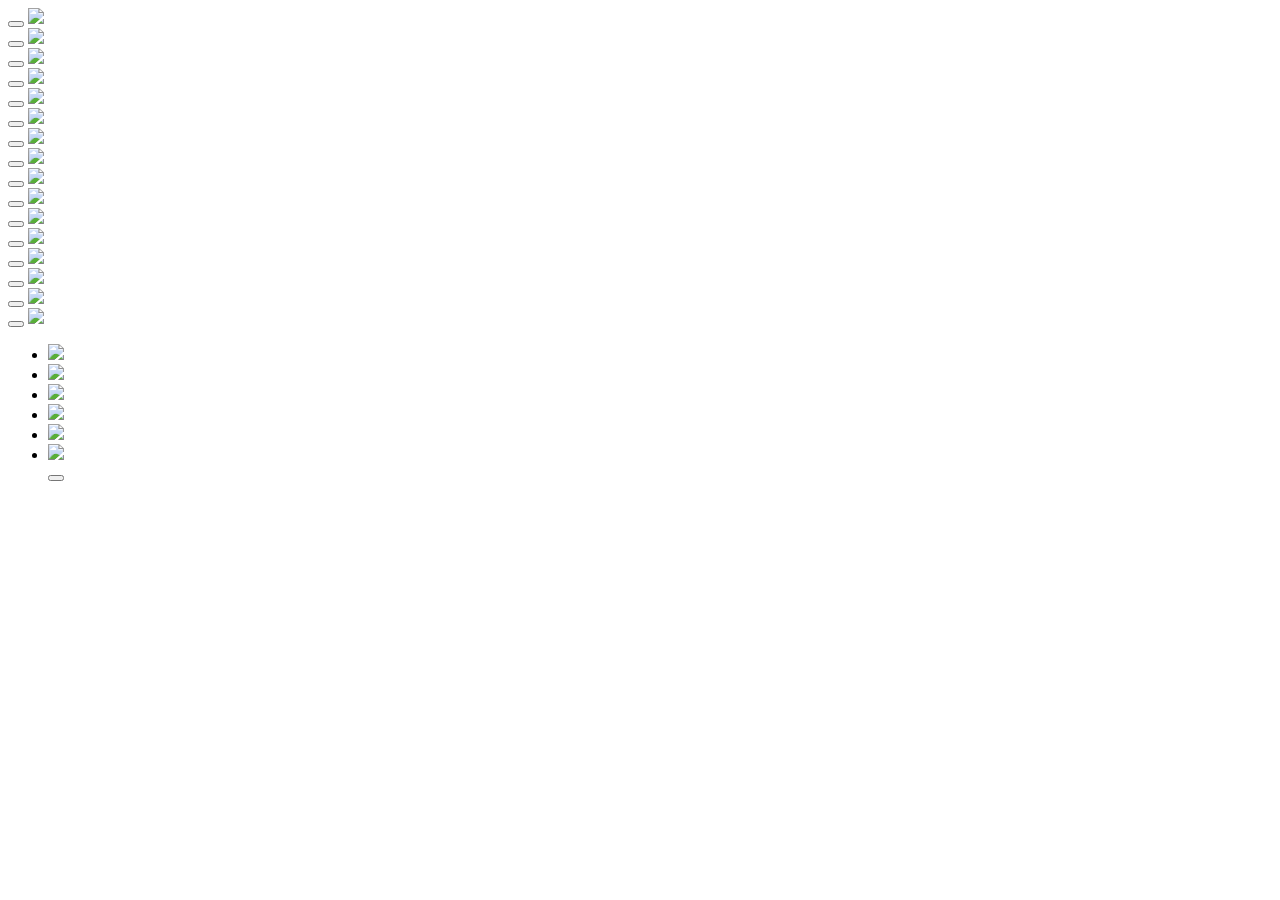
==== vistas/cont01_OV2.html @ 6d95c73d "Primer commit inicio de desarrollo." ====
<!doctype html>
    <html lang="es">
    <head>
        <meta charset="utf-8">
        <title>cont01 btn02</title>

        <!---->
        <link rel="stylesheet" href="css/style_btn.css">        
        <link rel="stylesheet" href="css/generic.css">
        <link rel="stylesheet" href="css/cont01_OV2.css">

        <!-- jQuery con helper-->
        <script src="bower_components/jquery/dist/jquery.js"></script>
        <script src="js/helper_functions.js"></script>

        <script src="js/jPages.js"></script>
        <script src="js/cont01_OV2.js"></script>

    </head>

    <body>

        <div id="container" class="clearfix">

            <div id="content" class="defaults">

                <!-- navigation holder -->
                <div class="holder"></div>

                <!-- wrapped custom buttons for easier styling -->
                <div class="customBtns">
                    <span class="arrowPrev flechaNaranjaIzquierda"></span>
                    <span class="arrowNext flechaNaranjaDerecha"></span>
                </div>


                <div class="black black_not_lert">
                
                    <div class="cont cont_not_lert" id="C1">
                        <button class="cls cerrar cls_not_lert"></button>
                        <img src="images/cont01/Objetivos-de-Desarrollo-del-Milenio.png">
                    </div>

                    <div class="cont cont_not_lert" id="C2">
                        <button class="cls cerrar cls_not_lert"></button>
                        <img src="images/cont01/TLC-Estados-Unidos---Colombia.png">
                    </div>

                    <div class="cont cont_not_lert" id="C3">
                        <button class="cls cerrar cls_not_lert"></button>
                        <img src="images/cont01/TLC-Europa---Colombia.png">
                    </div>
                
                    <div class="cont cont_not_lert" id="C4">
                        <button class="cls cerrar cls_not_lert"></button>
                        <img src="images/cont01/unidad_agricola_familiar.png">
                    </div>

                    <div class="cont cont_not_lert" id="C5">
                        <button class="cls cerrar cls_not_lert"></button>
                        <img src="images/cont01/Distribucion-de-la-propiedad-rural-en-Colombia.png">
                    </div>

                    <div class="cont cont_not_lert" id="C6">
                        <button class="cls cerrar cls_not_lert"></button>
                        <img src="images/cont01/deficit_de_informacion.png">
                    </div>

                    <div class="cont cont_not_lert" id="C7">
                        <button class="cls cerrar cls_not_lert"></button>
                        <img src="images/cont01/Niveles-de-informalidad-en-la-tenencia-de-tierras.png">
                    </div>

                    <div class="cont cont_not_lert" id="C8">
                        <button class="cls cerrar cls_not_lert"></button>
                        <img src="images/cont01/Empleo_rural.png">
                    </div>

                    <div class="cont cont_not_lert" id="C9">
                        <button class="cls cerrar cls_not_lert"></button>
                        <img src="images/cont01/seguridad-social.png">
                    </div>

                    <div class="cont cont_not_lert" id="C10">
                        <button class="cls cerrar cls_not_lert"></button>
                        <img src="images/cont01/pobreza.png">
                    </div>

                    <div class="cont cont_not_lert" id="C11">
                        <button class="cls cerrar cls_not_lert"></button>
                        <img src="images/cont01/acceso-a-servicios-de-salud.png">
                    </div>

                    <div class="cont cont_not_lert" id="C12">
                        <button class="cls cerrar cls_not_lert"></button>
                        <img src="images/cont01/seguridad_alimentaria.png">
                    </div>

                    <div class="cont cont_not_lert" id="C13">
                        <button class="cls cerrar cls_not_lert"></button>
                        <img src="images/cont01/vivienda-y-habitabilidad-rural.png">
                    </div>

                    <div class="cont cont_not_lert" id="C14">
                        <button class="cls cerrar cls_not_lert"></button>
                        <img src="images/cont01/servicios_publicos.png">
                    </div>

                    <div class="cont cont_not_lert" id="C15">
                        <button class="cls cerrar cls_not_lert"></button>
                        <img src="images/cont01/mujeres_rurales.png">
                    </div>

                    <div class="cont cont_not_lert" id="C16">
                        <button class="cls cerrar cls_not_lert"></button>
                        <img src="images/cont01/importante_popup6.png">
                    </div>
                <!-- -->
                </div>    

                <!-- item container -->
                <div class="pgs">
                    <ul id="itemContainer">
                        <li>                        
                            <img src="images/cont01/slide1.png">                            
                        </li>

                        <li>
                            <img src="images/cont01/slide2.png">
                        </li>
                        <li>
                            <img src="images/cont01/slide3.png">
                            <div class="op_not_lert btn-gen-cont-img btn-gen-cont-img-pos" data-id-cont-not-lert="C1"></div>
                            <div class="op_not_lert btn-gen-cont-img btn-gen-cont-img-pos1" data-id-cont-not-lert="C2"></div>
                            <div class="op_not_lert btn-gen-cont-img btn-gen-cont-img-pos2" data-id-cont-not-lert="C3"></div>                            
                        </li>
                        <li>
                            <img src="images/cont01/slide4.png">
                            <div class="op_not_lert btn-gen-cont-img btn-gen-cont-img-pos3" data-id-cont-not-lert="C4"></div>
                            <div class="op_not_lert btn-gen-cont-img btn-gen-cont-img-pos4" data-id-cont-not-lert="C5"></div>
                            <div class="op_not_lert btn-gen-cont-img btn-gen-cont-img-pos5" data-id-cont-not-lert="C6"></div>
                            <div class="op_not_lert btn-gen-cont-img btn-gen-cont-img-pos6" data-id-cont-not-lert="C7"></div>               
                        </li>
                        <li>
                            <img src="images/cont01/slide5.png">                            
                        </li>
                        <li>
                            <img src="images/cont01/slide6.png">

                            <div class="op_not_lert btn-gen-cont-img btn-gen-cont-img-pos7" data-id-cont-not-lert="C8"></div>
                            <div class="op_not_lert btn-gen-cont-img btn-gen-cont-img-pos8" data-id-cont-not-lert="C9"></div>
                            <div class="op_not_lert btn-gen-cont-img btn-gen-cont-img-pos9" data-id-cont-not-lert="C10"></div>
                            <div class="op_not_lert btn-gen-cont-img btn-gen-cont-img-pos10" data-id-cont-not-lert="C11"></div>

                            <div class="op_not_lert btn-gen-cont-img btn-gen-cont-img-pos11" data-id-cont-not-lert="C12"></div>
                            <div class="op_not_lert btn-gen-cont-img btn-gen-cont-img-pos12" data-id-cont-not-lert="C13"></div>
                            <div class="op_not_lert btn-gen-cont-img btn-gen-cont-img-pos13" data-id-cont-not-lert="C14"></div>
                            <div class="op_not_lert btn-gen-cont-img btn-gen-cont-img-pos14" data-id-cont-not-lert="C15"></div>

                            <div class="btnExtras posExtras6">
                                <div class="cajaResalt" >                                            
                                    <button data-id-cont-not-lert="C16" class="op_not_lert importante"></button>
                                </div>
                            </div>               
                        </li>
                    </ul>
                </div>

            </div>
            <!--! end of #content -->
        </div>
        <!--! end of #container -->

    </body>

</html>
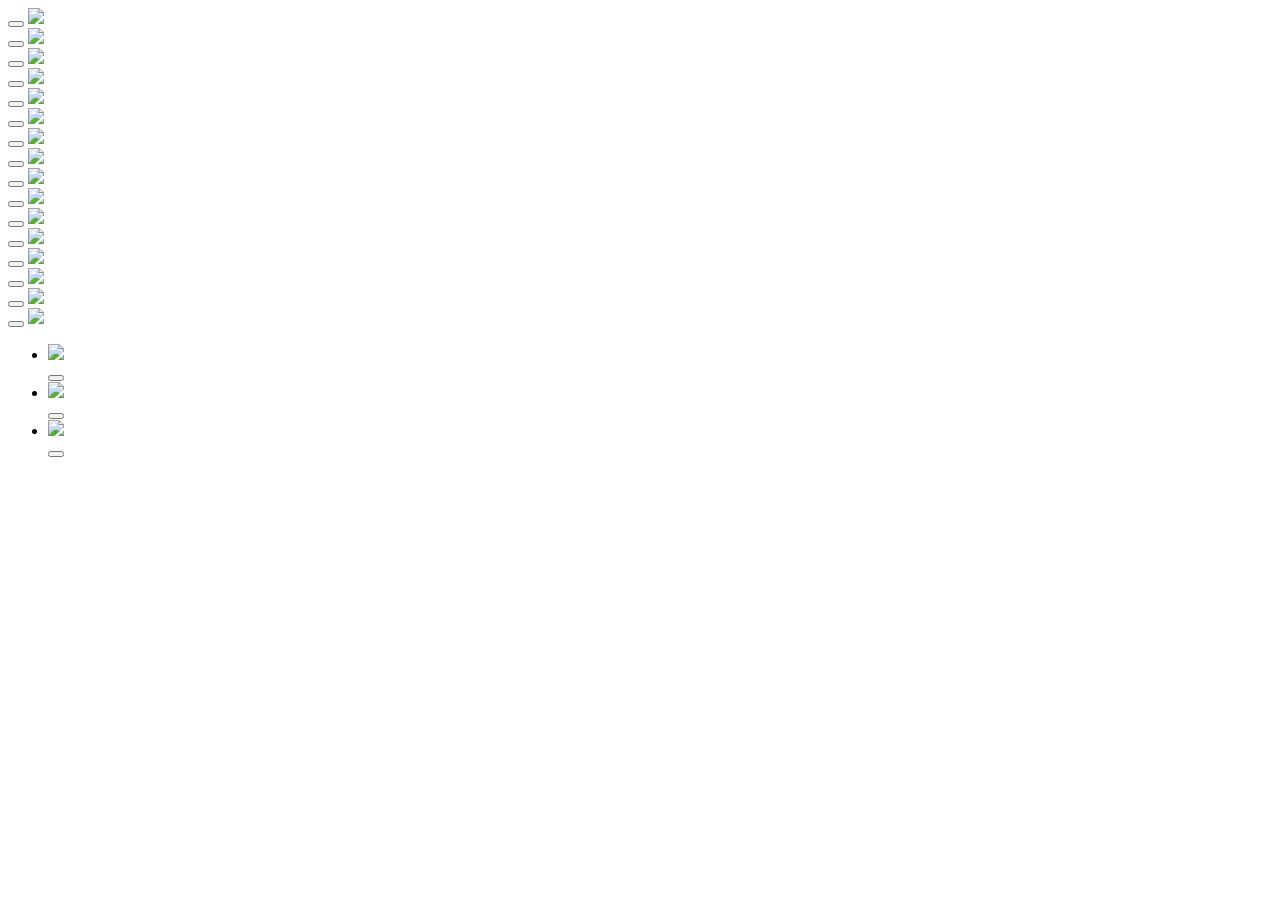
==== commit ea61b488: "Desarrollo de los contenidos 1,2 y 3." ====
--- a/vistas/cont01_OV2.html
+++ b/vistas/cont01_OV2.html
@@ -103,17 +103,17 @@
 
                     <div class="cont cont_not_lert" id="C14">
                         <button class="cls cerrar cls_not_lert"></button>
-                        <img src="images/cont01/servicios_publicos.png">
+                        <img src="images/cont01/paratenerencuenta_popup3.png">
                     </div>
 
                     <div class="cont cont_not_lert" id="C15">
                         <button class="cls cerrar cls_not_lert"></button>
-                        <img src="images/cont01/mujeres_rurales.png">
+                        <img src="images/cont01/importante_popup2.png">
                     </div>
 
                     <div class="cont cont_not_lert" id="C16">
                         <button class="cls cerrar cls_not_lert"></button>
-                        <img src="images/cont01/importante_popup6.png">
+                        <img src="images/cont01/paratenerencuenta_popup1.png">
                     </div>
                 <!-- -->
                 </div>    
@@ -122,47 +122,31 @@
                 <div class="pgs">
                     <ul id="itemContainer">
                         <li>                        
-                            <img src="images/cont01/slide1.png">                            
+                            <img src="images/cont01/slide1.png"> 
+                            <div class="btnExtras">
+                                <div class="cajaResalt">                                         
+                                    <button data-id-cont-not-lert="C16" class="op_not_lert tenerCuenta2"></button>
+                                </div>
+                            </div>                                
                         </li>
 
                         <li>
                             <img src="images/cont01/slide2.png">
+                            <div class="btnExtras1">
+                                <div class="cajaResalt">                                         
+                                    <button data-id-cont-not-lert="C15" class="op_not_lert importante"></button>
+                                </div>
+                            </div>     
                         </li>
                         <li>
                             <img src="images/cont01/slide3.png">
-                            <div class="op_not_lert btn-gen-cont-img btn-gen-cont-img-pos" data-id-cont-not-lert="C1"></div>
-                            <div class="op_not_lert btn-gen-cont-img btn-gen-cont-img-pos1" data-id-cont-not-lert="C2"></div>
-                            <div class="op_not_lert btn-gen-cont-img btn-gen-cont-img-pos2" data-id-cont-not-lert="C3"></div>                            
+                            <div class="btnExtras">
+                                <div class="cajaResalt">                                         
+                                    <button data-id-cont-not-lert="C14" class="op_not_lert tenerCuenta2"></button>
+                                </div>
+                            </div>                         
                         </li>
-                        <li>
-                            <img src="images/cont01/slide4.png">
-                            <div class="op_not_lert btn-gen-cont-img btn-gen-cont-img-pos3" data-id-cont-not-lert="C4"></div>
-                            <div class="op_not_lert btn-gen-cont-img btn-gen-cont-img-pos4" data-id-cont-not-lert="C5"></div>
-                            <div class="op_not_lert btn-gen-cont-img btn-gen-cont-img-pos5" data-id-cont-not-lert="C6"></div>
-                            <div class="op_not_lert btn-gen-cont-img btn-gen-cont-img-pos6" data-id-cont-not-lert="C7"></div>               
-                        </li>
-                        <li>
-                            <img src="images/cont01/slide5.png">                            
-                        </li>
-                        <li>
-                            <img src="images/cont01/slide6.png">
-
-                            <div class="op_not_lert btn-gen-cont-img btn-gen-cont-img-pos7" data-id-cont-not-lert="C8"></div>
-                            <div class="op_not_lert btn-gen-cont-img btn-gen-cont-img-pos8" data-id-cont-not-lert="C9"></div>
-                            <div class="op_not_lert btn-gen-cont-img btn-gen-cont-img-pos9" data-id-cont-not-lert="C10"></div>
-                            <div class="op_not_lert btn-gen-cont-img btn-gen-cont-img-pos10" data-id-cont-not-lert="C11"></div>
-
-                            <div class="op_not_lert btn-gen-cont-img btn-gen-cont-img-pos11" data-id-cont-not-lert="C12"></div>
-                            <div class="op_not_lert btn-gen-cont-img btn-gen-cont-img-pos12" data-id-cont-not-lert="C13"></div>
-                            <div class="op_not_lert btn-gen-cont-img btn-gen-cont-img-pos13" data-id-cont-not-lert="C14"></div>
-                            <div class="op_not_lert btn-gen-cont-img btn-gen-cont-img-pos14" data-id-cont-not-lert="C15"></div>
-
-                            <div class="btnExtras posExtras6">
-                                <div class="cajaResalt" >                                            
-                                    <button data-id-cont-not-lert="C16" class="op_not_lert importante"></button>
-                                </div>
-                            </div>               
-                        </li>
+                        
                     </ul>
                 </div>
 
